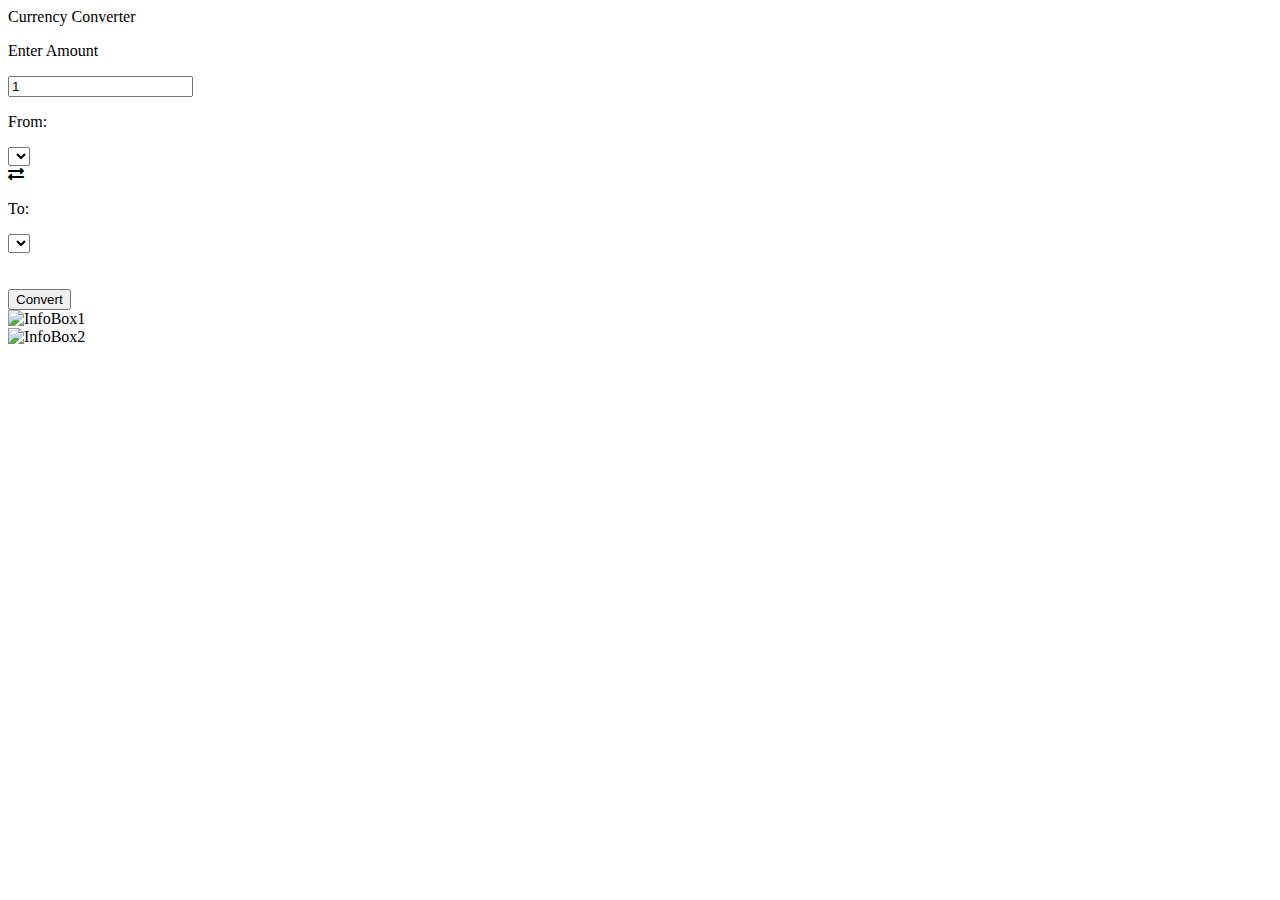
==== index.html @ f9faaf18 "1st commit (finish html and almost done with css)" ====
<!DOCTYPE html>
<html lang="en" dir="ltr">
  <head>
    <meta charset="utf-8">
    <title>Currency Converter</title>
    <link rel="stylesheet" href="style.css">
    <meta name="viewport" content="width=device-width, initial-scale=1.0">
    <link rel="stylesheet" href="https://cdnjs.cloudflare.com/ajax/libs/font-awesome/5.15.3/css/all.min.css"/>
  </head>
  <body>
    <div class="wrapper">
      <header>Currency Converter</header>
      <form action="#">
        <div class="amount">
          <p>Enter Amount</p>
          <input type="text" value="1">
        </div>
        <div class="drop-list">
          <div class="from">
            <p>From: </p>
            <div class="select-box">
              <select>
              </select>
            </div>
          </div>
          <div class="icon"><i class="fas fa-exchange-alt"></i></div>
          <div class="to">
            <p>To: </p>
            <div class="select-box">
              <select>

              </select>
            </div>
          </div>
        </div>
          <br><br>
        <button>Convert</button>
      </form>
        <div class="info-box1">
            <img src="Currency-Converter/images/info-box1.jpg" alt="InfoBox1">
        </div>
      <div class="info-box2">
            <img src="Currency-Converter/images/info-box2.jpg" alt="InfoBox2">
        </div>
    </div>
    <script src=""></script>
    <script src=""></script>
  </body>
</html>
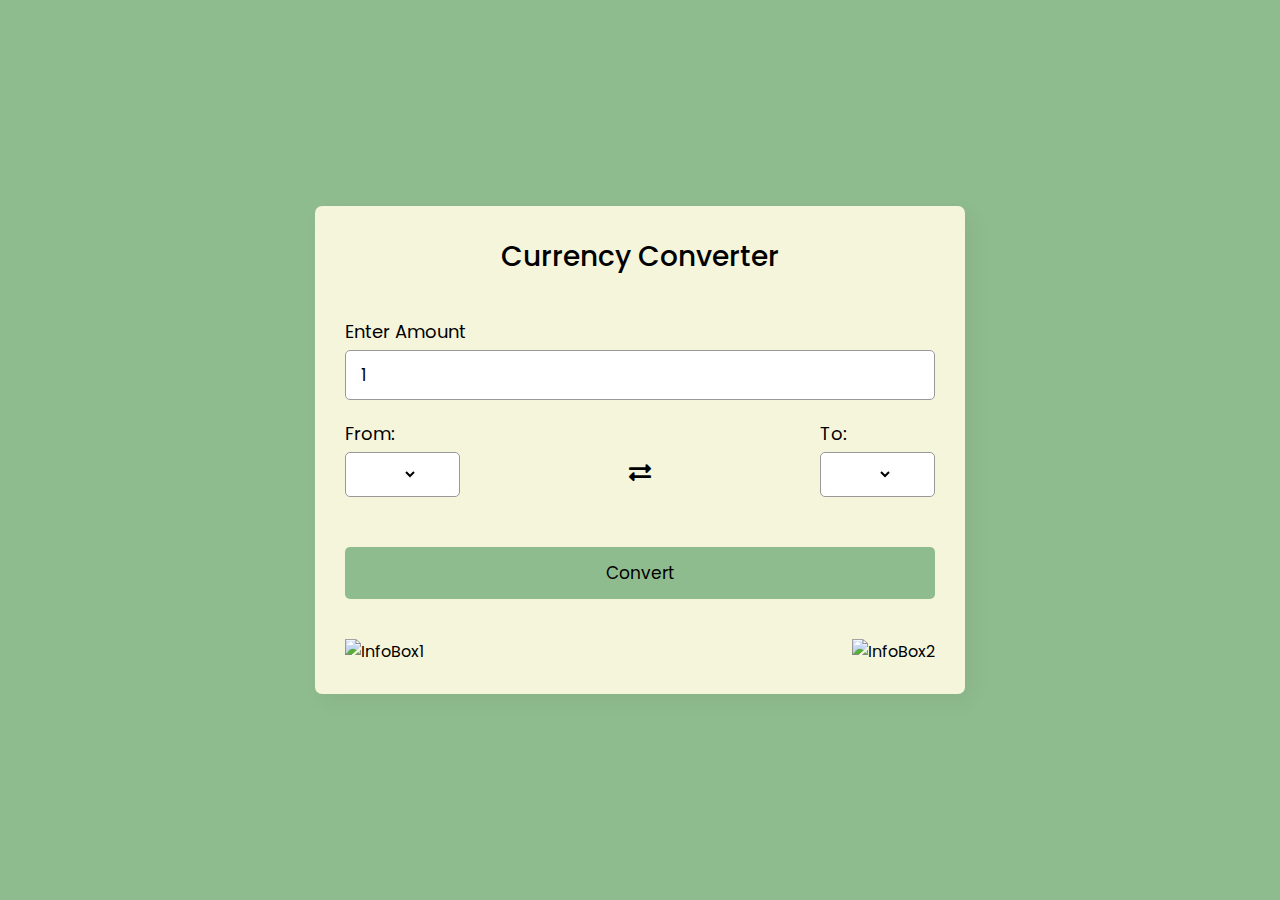
==== commit c504f4e5: "2nd commit (finish html and almost done with css) forgot to push css lol" ====
--- a/index.html
+++ b/index.html
@@ -37,10 +37,10 @@
         <button>Convert</button>
       </form>
         <div class="info-box1">
-            <img src="Currency-Converter/images/info-box1.jpg" alt="InfoBox1">
+            <img src="info-box1.jpg" alt="InfoBox1">
         </div>
-      <div class="info-box2">
-            <img src="Currency-Converter/images/info-box2.jpg" alt="InfoBox2">
+        <div class="info-box2">
+            <img src="info-box2.jpg" alt="InfoBox2">
         </div>
     </div>
     <script src=""></script>
--- a/style.css
+++ b/style.css
@@ -0,0 +1,120 @@
+@import url('https://fonts.googleapis.com/css2?family=Poppins:wght@400;500;600;700&display=swap');
+*{
+  margin: 0;
+  padding: 0;
+  box-sizing: border-box;
+  font-family: 'Poppins', sans-serif;
+}
+body{
+  display: flex;
+  align-items: center;
+  justify-content: center;
+  min-height: 100vh;
+  padding: 0 10px;
+  background: #8FBC8F;
+}
+::selection{
+  color: #fff;
+  background: #675AFE;
+}
+.wrapper{
+  width: 650px;
+  padding: 30px;
+  border-radius: 7px;
+  background: #F5F5DC;
+  box-shadow: 7px 7px 20px rgba(0, 0, 0, 0.05);
+}
+.wrapper header{
+  font-size: 28px;
+  font-weight: 500;
+  text-align: center;
+}
+.wrapper form{
+  margin: 40px 0 20px 0;
+}
+form :where(input, select, button){
+  width: 100%;
+  outline: none;
+  border-radius: 5px;
+  border: none;
+}
+form p{
+  font-size: 18px;
+  margin-bottom: 5px;
+}
+form input{
+  height: 50px;
+  font-size: 17px;
+  padding: 0 15px;
+  border: 1px solid #999;
+}
+form input:focus{
+  padding: 0 14px;
+  border: 2px solid #675AFE;
+}
+form .drop-list{
+  display: flex;
+  margin-top: 20px;
+  align-items: center;
+  justify-content: space-between;
+}
+.drop-list .select-box{
+  display: flex;
+  width: 115px;
+  height: 45px;
+  align-items: center;
+  border-radius: 5px;
+  justify-content: center;
+  border: 1px solid #999;
+  background: rgb(255,255,255)
+}
+.select-box img{
+  max-width: 25px;
+}
+.select-box select{
+  width: auto;
+  font-size: 16px;
+  background: none;
+  margin: 0 -5px 0 5px;
+}
+.select-box select::-webkit-scrollbar{
+  width: 8px;
+}
+.select-box select::-webkit-scrollbar-track{
+  background: #fff;
+}
+.select-box select::-webkit-scrollbar-thumb{
+  background: #888;
+  border-radius: 8px;
+  border-right: 2px solid #ffffff;
+}
+.drop-list .icon{
+  cursor: pointer;
+  margin-top: 30px;
+  font-size: 22px;
+}
+form .exchange-rate{
+  font-size: 17px;
+  margin: 20px 0 30px;
+}
+form button{
+  height: 52px;
+  color: #black;
+  font-size: 17px;
+  cursor: pointer;
+  background: #8FBC8F;
+  transition: 0.3s ease;
+}
+form button:hover{
+  background: #4534fe;
+}
+
+.info-box1 {
+    padding-top: 20px;
+    float: left;
+}
+
+.info-box2 {
+    float: right;
+    padding-top: 20px;
+}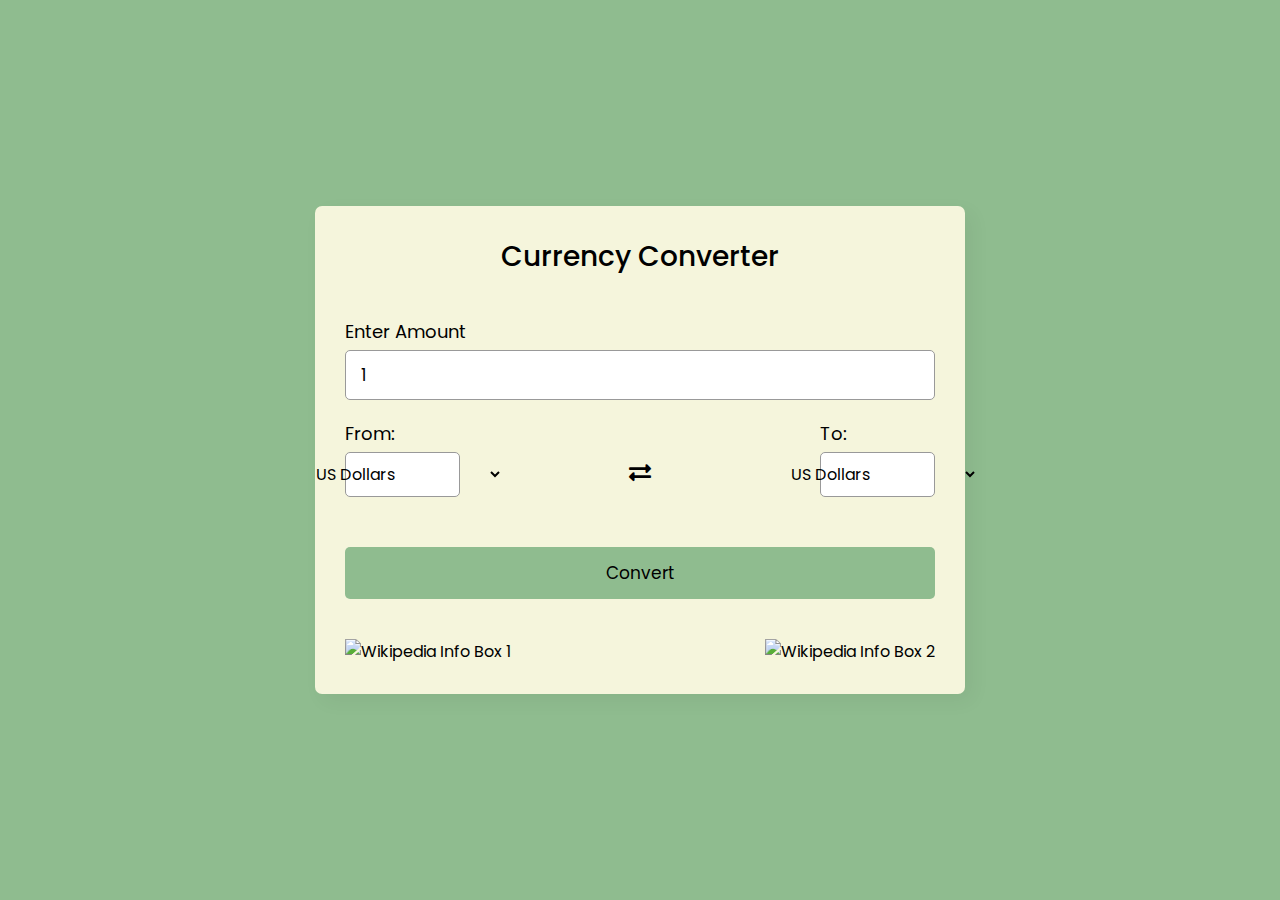
==== commit 6b8c8fb2: "finally got dropdown options to fit in box that only took 2 hours lol" ====
--- a/index.html
+++ b/index.html
@@ -20,6 +20,10 @@
             <p>From: </p>
             <div class="select-box">
               <select>
+                <option value="usd">US Dollars</option>
+                <option value="skw">South Korean Won</option>
+                <option value="jpy">Japanese Yen</option>
+                <option value="euro">European Union Euros</option>
               </select>
             </div>
           </div>
@@ -28,7 +32,10 @@
             <p>To: </p>
             <div class="select-box">
               <select>
-
+                <option value="usd">US Dollars</option>
+                <option value="skw">South Korean Won</option>
+                <option value="jpy">Japanese Yen</option>
+                <option value="euro">European Union Euros</option>
               </select>
             </div>
           </div>
@@ -36,14 +43,16 @@
           <br><br>
         <button>Convert</button>
       </form>
-        <div class="info-box1">
-            <img src="info-box1.jpg" alt="InfoBox1">
-        </div>
-        <div class="info-box2">
-            <img src="info-box2.jpg" alt="InfoBox2">
-        </div>
+  <div class="infoboxes">
+    <div class="info-box1">
+      <img src="http://localhost:63342/Currency-Converter/images/infobox1.jpeg" alt="Wikipedia Info Box 1">
+    </div>
+      <div class="info-box2">
+      <img src="images/infobox2.jpeg" alt="Wikipedia Info Box 2">
+    </div>
     </div>
     <script src=""></script>
     <script src=""></script>
+    </div>
   </body>
 </html>
